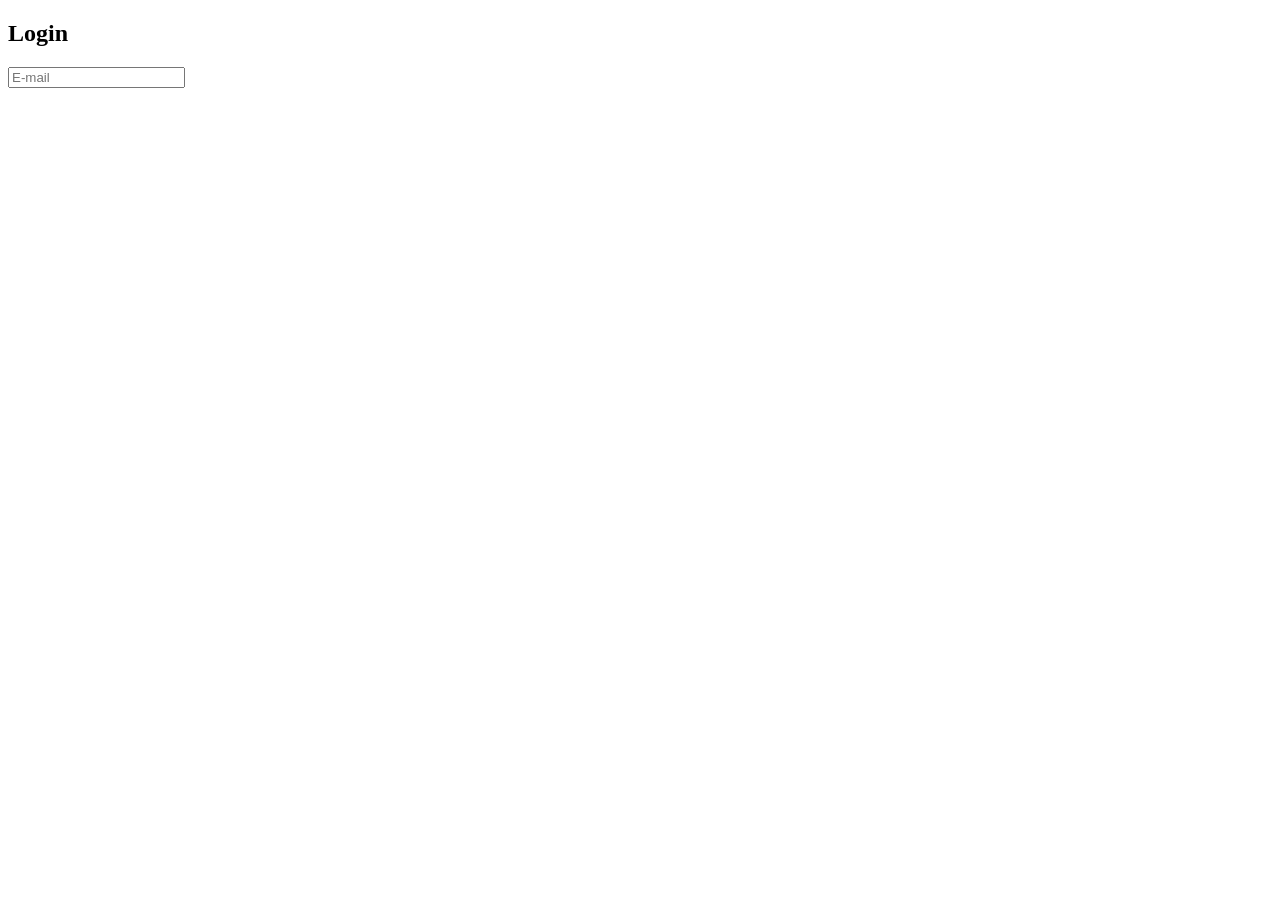
==== login.html @ 5e23d198 "placeholder" ====
<!DOCTYPE html>
<html lang="pt-BR">
<head>
    <meta charset="UTF-8">
    <meta name="viewport" content="width=device-width, initial-scale=1.0">
    <title>Document</title>
    <link rel="stylesheet" href="style.css">
</head>
<body>
    <h2>Login</h2>
    <input type="email" id="email" placeholder="E-mail">
</body>
</html>
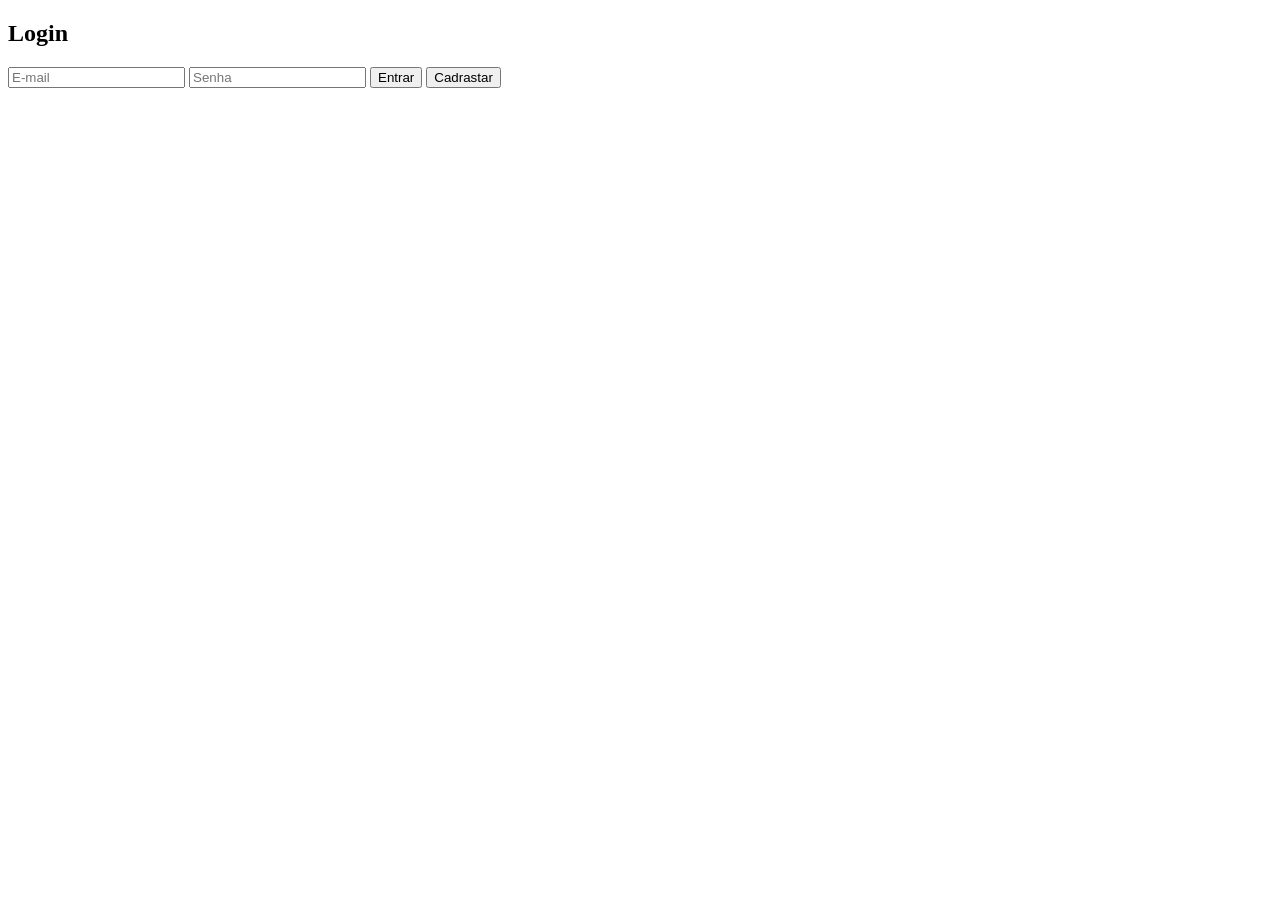
==== commit 27505031: "ok" ====
--- a/login.html
+++ b/login.html
@@ -9,5 +9,8 @@
 <body>
     <h2>Login</h2>
     <input type="email" id="email" placeholder="E-mail">
+    <input type="password" id="senha" placeholder="Senha">
+<button onclick="login()">Entrar</button>
+<button onclick="Cadrasto()">Cadrastar</button>
 </body>
 </html>
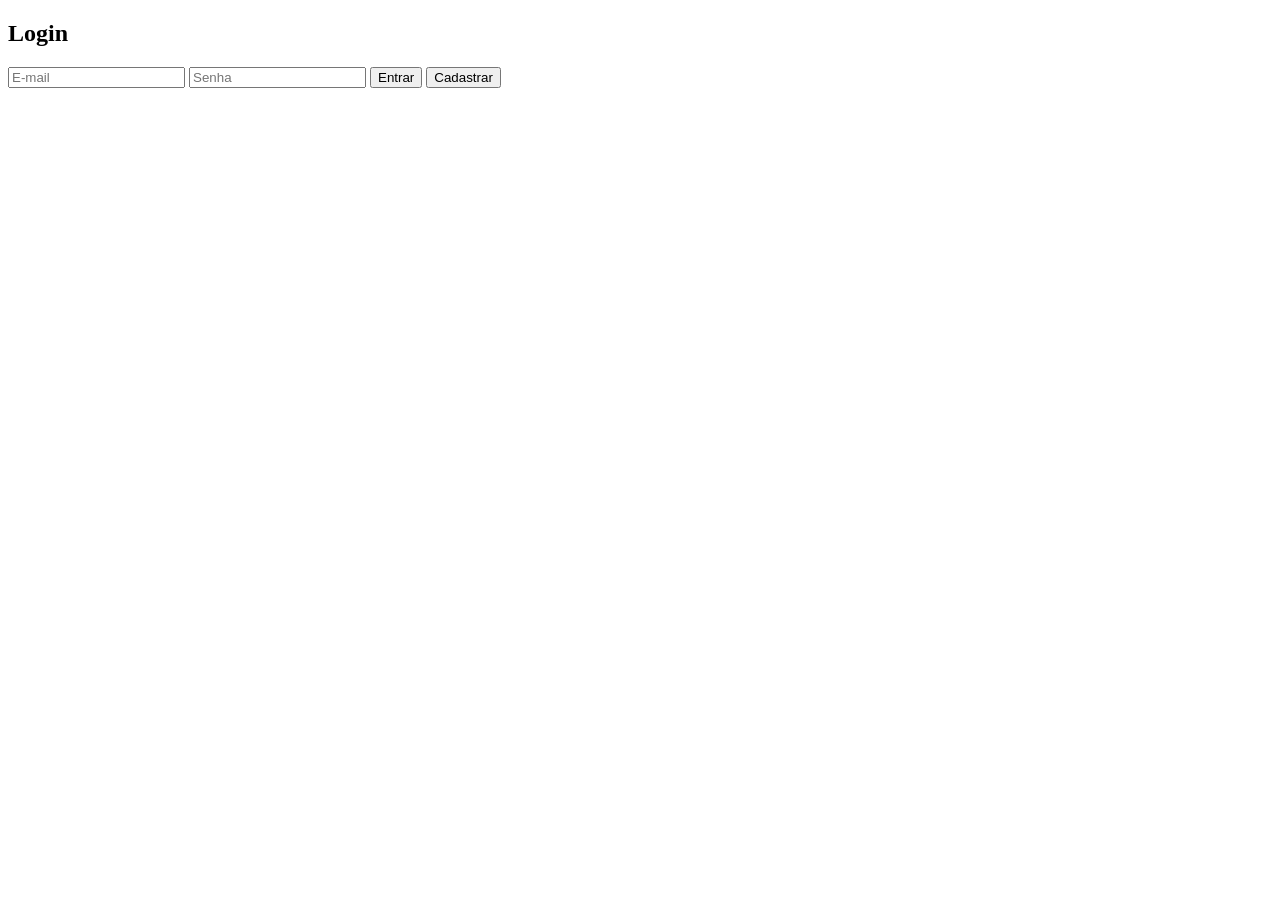
==== commit 7d46c179: "ok" ====
--- a/login.html
+++ b/login.html
@@ -4,13 +4,15 @@
     <meta charset="UTF-8">
     <meta name="viewport" content="width=device-width, initial-scale=1.0">
     <title>Document</title>
-    <link rel="stylesheet" href="style.css">
+    <link rel="stylesheet" href="styles.css">
 </head>
 <body>
     <h2>Login</h2>
     <input type="email" id="email" placeholder="E-mail">
     <input type="password" id="senha" placeholder="Senha">
-<button onclick="login()">Entrar</button>
-<button onclick="Cadrasto()">Cadrastar</button>
+    <button onclick="login()">Entrar</button>
+    <button onclick="cadastro()">Cadastrar</button>
+
+    <script type="module" src="auth.js"></script>
 </body>
 </html>
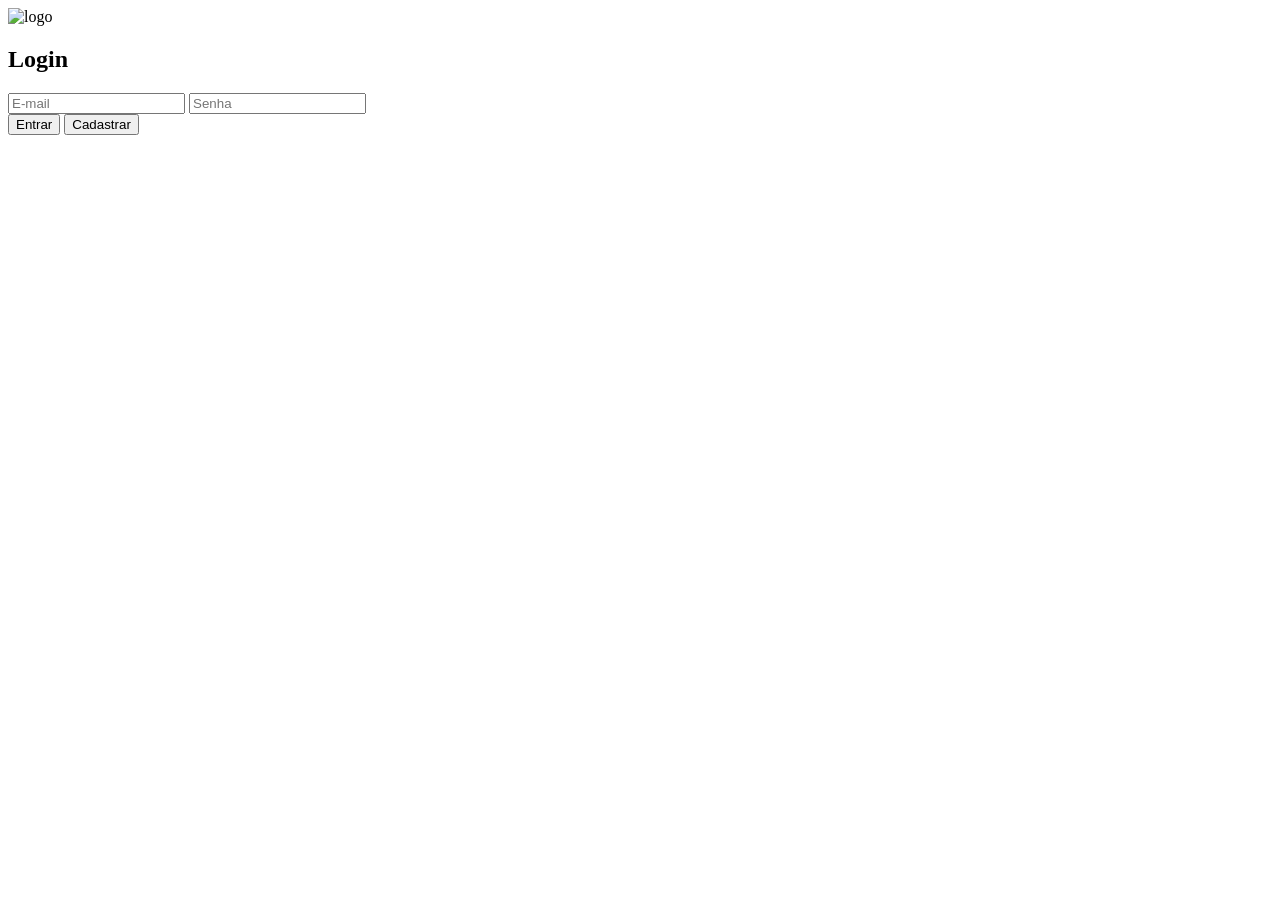
==== commit b102181b: "ok" ====
--- a/login.html
+++ b/login.html
@@ -3,15 +3,22 @@
 <head>
     <meta charset="UTF-8">
     <meta name="viewport" content="width=device-width, initial-scale=1.0">
-    <title>Document</title>
-    <link rel="stylesheet" href="styles.css">
+    <title>Lista 2026 3º SIS</title>
+    <link rel="shortcut icon" href="src/img/favicon.ico" type="image/x-icon">
+    <link rel="stylesheet" href="src/css/login.css">
 </head>
 <body>
-    <h2>Login</h2>
-    <input type="email" id="email" placeholder="E-mail">
-    <input type="password" id="senha" placeholder="Senha">
-    <button onclick="login()">Entrar</button>
-    <button onclick="cadastro()">Cadastrar</button>
+    <div class="container">
+        <img src="src/img/icon-512x512.png" alt="logo" id="logo">
+        <h2 class="titulo">Login</h2>
+        <input type="email" id="email" placeholder="E-mail">
+        <input type="password" id="senha" placeholder="Senha">
+        
+        <div class="botoes">
+            <button onclick="login()">Entrar</button>
+            <button onclick="cadastro()">Cadastrar</button>
+        </div>
+    </div>
 
     <script type="module" src="auth.js"></script>
 </body>
